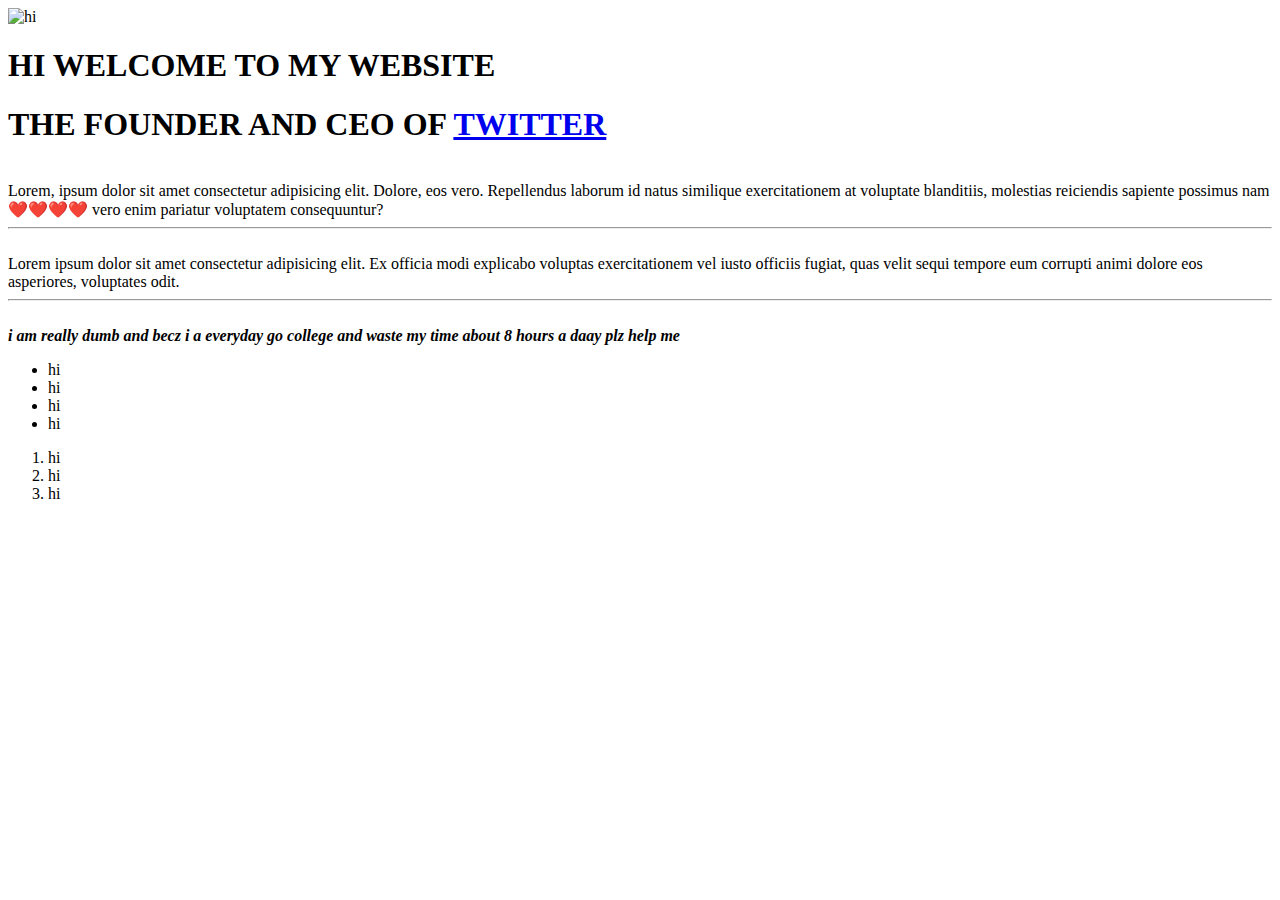
==== index.html @ a4760c3c "Add files via upload" ====
<!DOCTYPE html>
<html lang="en" dir="ltr">

<head>
    <meta charset="utf-8">
    <title>SAIF'S SITE</title>
</head>

<body>
    <img src="https://thumbs.dreamstime.com/z/beautiful-rain-forest-ang-ka-nature-trail-doi-inthanon-national-park-thailand-36703721.jpg" alt="hi">
    <h1>HI WELCOME TO MY WEBSITE </h1>
    <h1>THE FOUNDER AND CEO OF <a href="https://twitter.com/?lang=en-in">TWITTER</a></h1>
    <br> Lorem, ipsum dolor sit amet consectetur adipisicing elit. Dolore, eos vero. Repellendus laborum id natus similique exercitationem at voluptate blanditiis, molestias reiciendis sapiente possimus nam❤️❤️❤️❤️ vero enim pariatur voluptatem consequuntur?
    <hr><br> Lorem ipsum dolor sit amet consectetur adipisicing elit. Ex officia modi explicabo voluptas exercitationem vel iusto officiis fugiat, quas velit sequi tempore eum corrupti animi dolore eos asperiores, voluptates odit.
    <hr><br>
    <strong> <i>i am really dumb and becz i a everyday go college and waste my time about 8 hours a daay plz help me</i>  </strong>
    <ul>
        <li>hi</li>
        <li>hi</li>
        <li>hi</li>
        <li>hi</li>
    </ul>
    <ol>
        <li>hi</li>
        <li>hi</li>
        <li>hi</li>
    </ol>
</body>

</html>
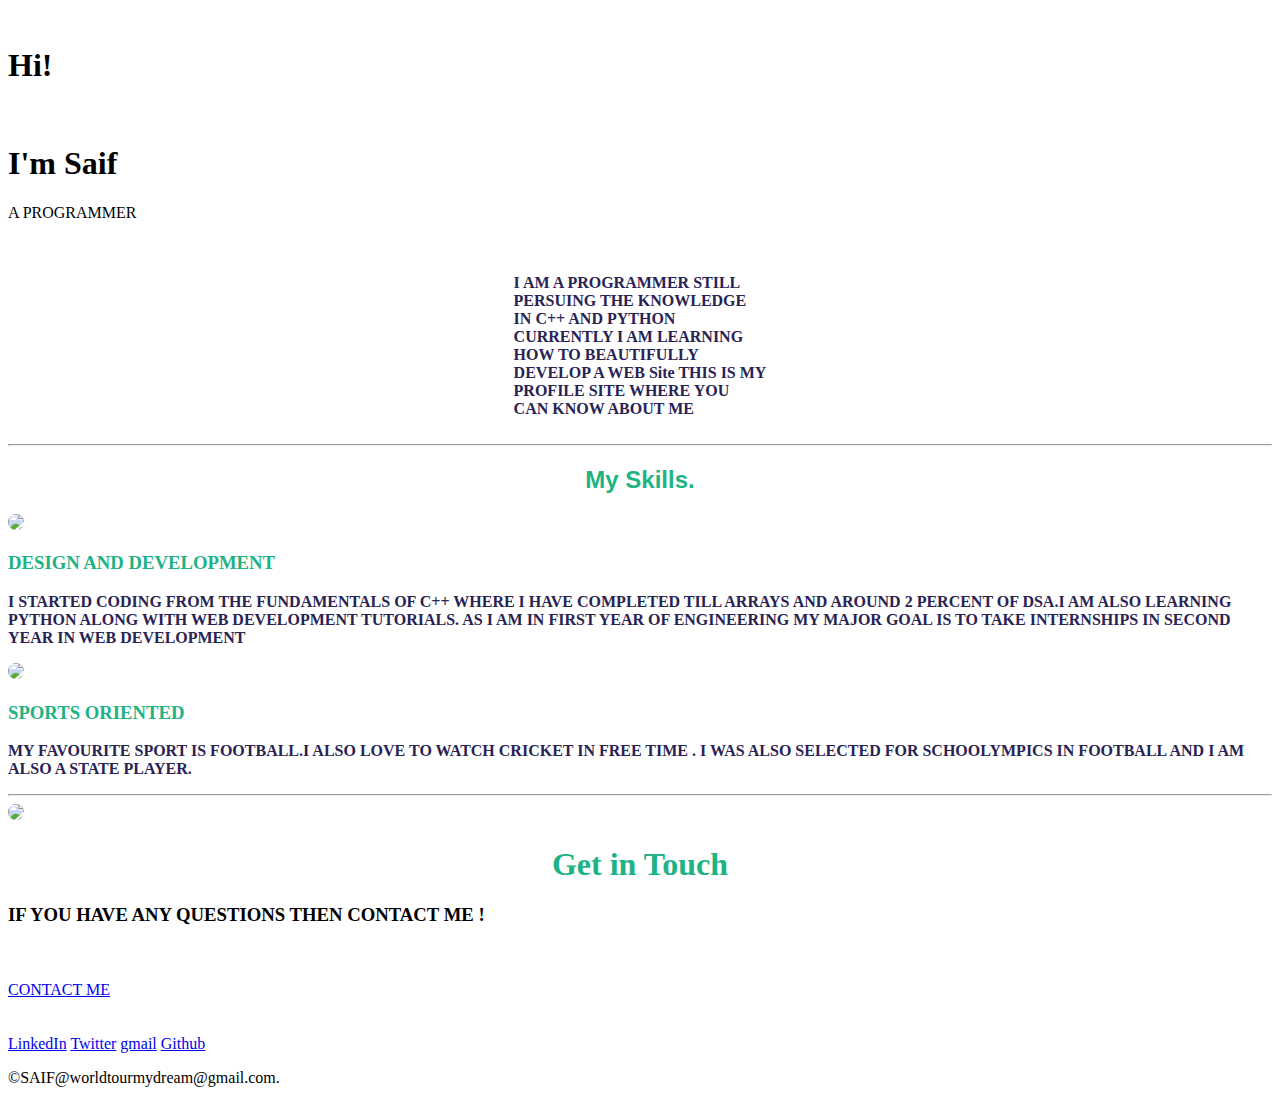
==== commit c2499639: "Add files via upload" ====
--- a/index.html
+++ b/index.html
@@ -1,30 +1,85 @@
 <!DOCTYPE html>
-<html lang="en" dir="ltr">
+<html lang="en">
 
 <head>
-    <meta charset="utf-8">
-    <title>SAIF'S SITE</title>
+    <meta charset="UTF-8">
+    <meta http-equiv="X-UA-Compatible" content="IE=edge">
+    <meta name="viewport" content="width=device-width, initial-scale=1.0">
+    <title>SAIF S</title>
+    <link rel="stylesheet" href="style.css">
+    <link rel="icon" href="favicon.ico">
+    <link rel="preconnect" href="https://fonts.googleapis.com">
+    <link rel="preconnect" href="https://fonts.gstatic.com" crossorigin>
+    <link href="https://fonts.googleapis.com/css2?family=Comforter&display=swap" rel="stylesheet">
+    <style>
+        @import url('https://fonts.googleapis.com/css2?family=Sacramento&display=swap');
+    </style>
 </head>
 
 <body>
-    <img src="https://thumbs.dreamstime.com/z/beautiful-rain-forest-ang-ka-nature-trail-doi-inthanon-national-park-thailand-36703721.jpg" alt="hi">
-    <h1>HI WELCOME TO MY WEBSITE </h1>
-    <h1>THE FOUNDER AND CEO OF <a href="https://twitter.com/?lang=en-in">TWITTER</a></h1>
-    <br> Lorem, ipsum dolor sit amet consectetur adipisicing elit. Dolore, eos vero. Repellendus laborum id natus similique exercitationem at voluptate blanditiis, molestias reiciendis sapiente possimus nam❤️❤️❤️❤️ vero enim pariatur voluptatem consequuntur?
-    <hr><br> Lorem ipsum dolor sit amet consectetur adipisicing elit. Ex officia modi explicabo voluptas exercitationem vel iusto officiis fugiat, quas velit sequi tempore eum corrupti animi dolore eos asperiores, voluptates odit.
-    <hr><br>
-    <strong> <i>i am really dumb and becz i a everyday go college and waste my time about 8 hours a daay plz help me</i>  </strong>
-    <ul>
-        <li>hi</li>
-        <li>hi</li>
-        <li>hi</li>
-        <li>hi</li>
-    </ul>
-    <ol>
-        <li>hi</li>
-        <li>hi</li>
-        <li>hi</li>
-    </ol>
+    <div class="design">
+        <img class="upper-cloud " src="C:\Users\world\OneDrive\Desktop\WEBD PRG\css-MY SITE\CSS - My Site Images\cloud.png" alt="">
+        <h1><strong>Hi!</strong></h1>
+        <img class="hello" src="wave.gif" alt="">
+        <img src="" alt="">
+        <h1>I'm Saif</h1>
+        <p>A PROGRAMMER</p>
+        <img class="bottom-cloud" src="C:\Users\world\OneDrive\Desktop\WEBD PRG\css-MY SITE\CSS - My Site Images\cloud.png" alt="">
+
+        <img class="mountain" src="hills.png" alt="">
+    </div>
+    <div class="middle-container">
+        <div class="profile">
+            <img style="height: 200px;
+            background-size: contain;
+            position:absolute;
+            border-radius: 500%; left:100px;" src="cloud-network.gif" alt="">
+            <img class="personelimage" src="WEBDIMG.jpg" alt="">
+            <img style="height: 200px;
+            background-size: contain;
+            position:absolute;
+            border-radius: 500%; right:50px; top:1400px;" src="id.gif" alt=""><br>
+            <p style="width: 20%; margin:auto; text-align:left; color:rgb(41, 35, 84); font-weight:bold; font-family: 'Dancing Script', cursive;">I AM A PROGRAMMER STILL PERSUING THE KNOWLEDGE IN C++ AND PYTHON CURRENTLY I AM LEARNING HOW TO BEAUTIFULLY DEVELOP A WEB Site THIS IS MY PROFILE SITE WHERE YOU CAN KNOW ABOUT ME
+            </p>
+            <img class="compgif" src="computer.gif" alt="">
+        </div>
+        <hr>
+        <div class="skills">
+            <h2 style="text-align: center;text-align:center; color:rgb(30, 179, 132);font-family: 'Anton', sans-serif;">My Skills.</h2>
+            <div class="skill-row ">
+                <img style="height: 200px; background-size: contain; border-radius: 300%; left:100px; " class="workplace " src="workplace.gif " alt=" ">
+                <h3 style="color:rgb(30, 179, 132) ; ">DESIGN AND DEVELOPMENT</h3>
+                <p style=" color:rgb(41, 35, 84); font-weight:bold; font-family: 'Dancing Script', cursive; ">I STARTED CODING FROM THE FUNDAMENTALS OF C++ WHERE I HAVE COMPLETED TILL ARRAYS AND AROUND 2 PERCENT OF DSA.I AM ALSO LEARNING PYTHON ALONG WITH WEB DEVELOPMENT TUTORIALS. AS I AM IN FIRST YEAR OF ENGINEERING MY MAJOR GOAL IS TO TAKE
+                    INTERNSHIPS IN SECOND YEAR IN WEB DEVELOPMENT
+                </p>
+            </div>
+            <div class="skilld-row ">
+                <img style="height: 200px; background-size: contain; border-radius: 300%; left:100px; " class="ball " src="ball.gif " alt=" ">
+                <h3 style="color:rgb(30, 179, 132) ">SPORTS ORIENTED</h3>
+                <p style=" color:rgb(41, 35, 84); font-weight:bold; font-family: 'Dancing Script', cursive; ">MY FAVOURITE SPORT IS FOOTBALL.I ALSO LOVE TO WATCH CRICKET IN FREE TIME . I WAS ALSO SELECTED FOR SCHOOLYMPICS IN FOOTBALL AND I AM ALSO A STATE PLAYER.
+                </p>
+            </div>
+        </div>
+        <hr>
+        <div class="contact-me ">
+            <img class="phone " style="height: 150px; background-size: contain; border-radius: 300%; right:100px; " src="phone.gif " alt=" ">
+            <h1 style="text-align:center; color:rgb(30, 179, 132); "><strong>Get in Touch</strong></h1>
+            <h3>IF YOU HAVE ANY QUESTIONS THEN CONTACT ME !</h3><br><br>
+            <span><a class="button " href="mailto:name@email.com "><span>CONTACT ME</span></a>
+            </span>
+        </div>
+    </div><br><br>
+    <div class="bottom-container ">
+
+
+        <a class="footer-link " href="https://www.linkedin.com/ ">LinkedIn</a>
+        <a class="footer-link " href="https://twitter.com/ ">Twitter</a>
+        <a class="footer-link " href="https://mail.google.com/mail/u/0/#inbox ">gmail</a>
+        <a class="footer-link " href="https://github.com/LEGITCODER69 ">Github</a><br>
+        <p class="copyright ">©SAIF@worldtourmydream@gmail.com.</p>
+    </div>
+
+
 </body>
 
 </html>